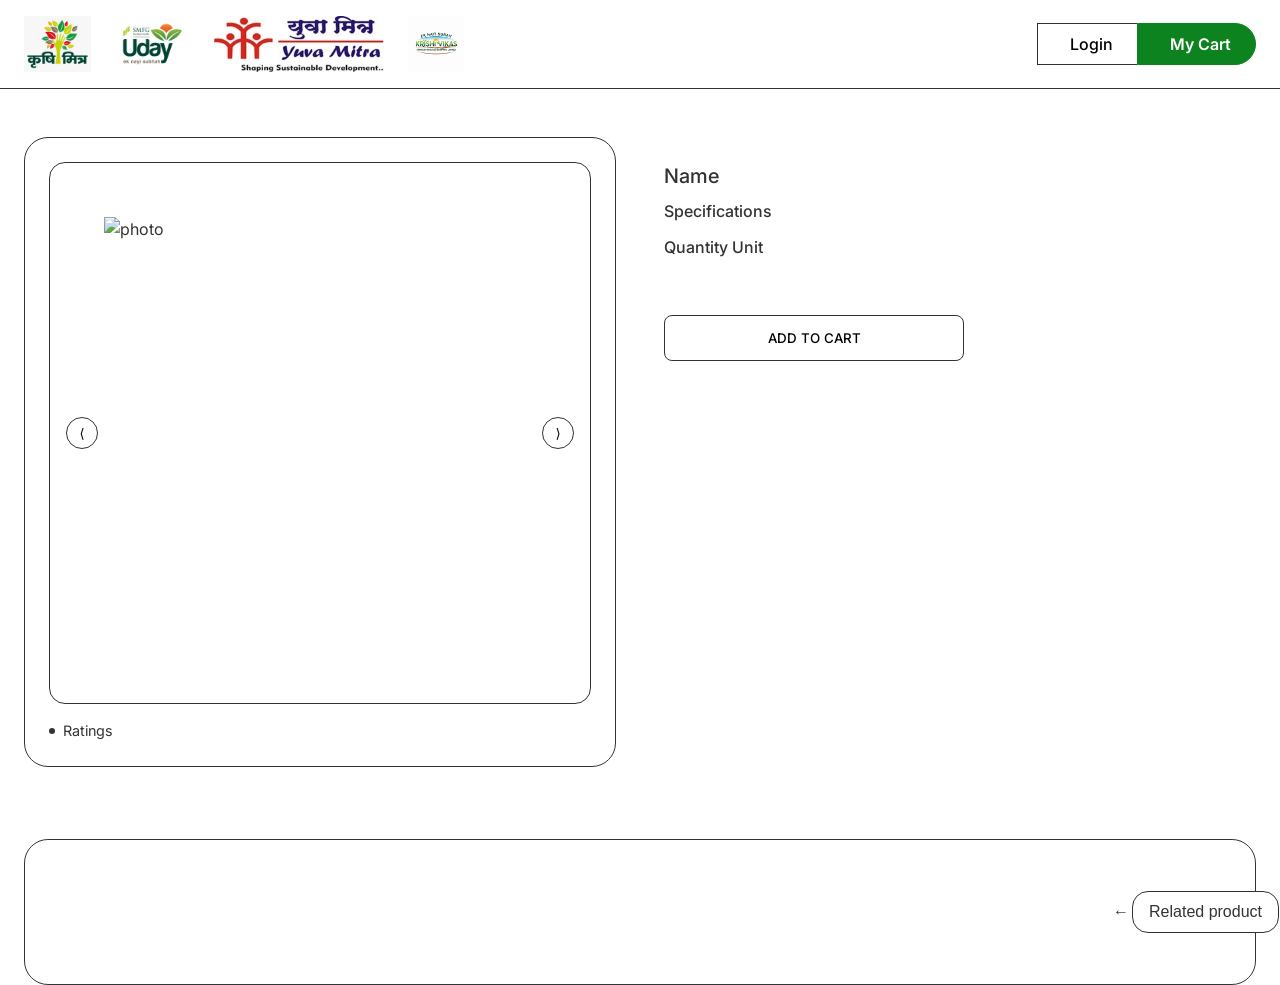
==== product.html @ ba8b484a "initial look" ====
<!DOCTYPE html>
<html lang="en">

<head>
  <meta charset="UTF-8">
  <meta name="viewport" content="width=device-width, initial-scale=1.0">
  <title>BlinkMarket - Product Details</title>
  <link rel="stylesheet" href="styles.css">
</head>

<body>

  <!-- Header based on wireframe -->
  <header class="top-header">
    <div class="container header-inner">
      <div class="logo-section">
        <!-- The 4 photos replacing the logo section -->
        <div class="header-logos">
          <img src="assets\WhatsApp Image 2026-03-11 at 2.33.21 PM.jpeg" alt="Krushi Mitra" class="partner-logo">
          <img src="assets\WhatsApp Image 2026-03-11 at 2.33.20 PM.jpeg" alt="Uday Nayi Subhah" class="partner-logo">
          <img src="assets\WhatsApp Image 2026-03-11 at 2.33.19 PM.jpeg" alt="Yuva Mitra" class="partner-logo">
          <img src="assets\WhatsApp Image 2026-03-11 at 2.32.01 PM (1).jpeg" alt="Krishi Vikas FPC"
            class="partner-logo">
        </div>
      </div>

      <div class="nav-actions">
        <button class="text-btn"><i class="fa-solid fa-user"></i> Login</button>
        <button class="btn-cart"><i class="fa-solid fa-cart-shopping"></i> My Cart</button>
      </div>
    </div>
  </header>

  <main>
    <div class="container fade-in">
      <div class="product-details-container" style="margin-top: 24px;">
        <!-- Left: Image Gallery -->
        <div class="gallery-section">
          <div class="main-image-container">
            <button class="gallery-nav nav-prev" id="btnPrev" onclick="prevImage()">
              &lang;
            </button>
            <img src="" id="mainImage" class="main-image" alt="photo" style="transition: opacity 0.15s ease;">
            <button class="gallery-nav nav-next" id="btnNext" onclick="nextImage()">
              &rang;
            </button>
          </div>
          <div class="gallery-dots">
            <span class="dot"></span>
            Ratings
          </div>
        </div>

        <!-- Right: Details -->
        <div class="info-section">
          <h1 class="details-title" id="pName">Name</h1>
          <p class="details-specs" id="pSpecs">Specifications</p>
          <p class="details-specs" style="margin-top: -12px; margin-bottom: 24px;">Quantity Unit</p>

          <div class="variant-selector">
            <div class="variant-options" id="variantOptions">
              <!-- JS Injected -->
            </div>
          </div>

          <button class="btn-add-large" onclick="alert('Added to cart!')">
            ADD TO CART
          </button>
        </div>
      </div>

      <!-- Related Product container matching wireframe -->
      <div class="related-wrapper" style="position:relative; margin-top: 48px;">
        <div class="product-grid" id="relatedGrid">
          <!-- JS Injected -->
        </div>
        <div class="related-badge">Related product</div>
      </div>
    </div>
  </main>

  <script src="script.js"></script>
</body>

</html>
---- styles.css ----
/* ==========================================================================
   Blinkit-Style E-Commerce Theme (Wireframe Match)
   ========================================================================== */

@import url('https://fonts.googleapis.com/css2?family=Inter:wght@400;500;600;700&display=swap');

:root {
  --primary-green: #0c831f;
  --bg-color: #ffffff;
  --surface-color: #ffffff;
  --text-main: #333333;
  --border-color: #333333; /* Darker border to match wireframe ink */
  
  --font-family: 'Inter', system-ui, sans-serif;
  --transition-fast: 0.15s ease-in-out;
}

*, *::before, *::after {
  box-sizing: border-box;
  margin: 0;
  padding: 0;
}

body {
  font-family: var(--font-family);
  background-color: var(--bg-color);
  color: var(--text-main);
  line-height: 1.5;
}

a {
  text-decoration: none;
  color: inherit;
}

button {
  cursor: pointer;
  border: none;
  background: none;
  font-family: inherit;
}

img {
  max-width: 100%;
  height: auto;
  display: block;
}

.container {
  width: 100%;
  max-width: 1280px;
  margin: 0 auto;
  padding: 0 24px;
}

/* ==========================================================================
   Header (Wireframe exact layout)
   ========================================================================== */
.top-header {
  border-bottom: 1.5px solid var(--border-color);
  padding: 16px 0;
}

.header-inner {
  display: flex;
  align-items: center;
  justify-content: space-between;
}

.logo-section {
  display: flex;
  align-items: center;
}

.header-logos {
  display: flex;
  align-items: center;
  gap: 24px;
}

.partner-logo {
  height: 56px;
  width: auto;
  object-fit: contain;
}

.nav-actions {
  display: flex;
  align-items: stretch;
  gap: 0;
}

.text-btn {
  border: 1.5px solid var(--border-color);
  border-right: none;
  padding: 10px 24px;
  font-weight: 500;
  font-size: 1rem;
  display: flex;
  align-items: center;
  gap: 8px;
}

.btn-cart {
  border: 1.5px solid var(--border-color);
  padding: 10px 24px;
  border-radius: 0 24px 24px 0;
  font-weight: 600;
  font-size: 1rem;
  display: flex;
  align-items: center;
  gap: 8px;
  background-color: var(--primary-green);
  color: white;
  border-color: var(--primary-green);
}
.btn-cart:hover {
  background-color: var(--primary-green-hover);
}
.text-btn:hover {
  background-color: #f0f0f0;
}

/* ==========================================================================
   Search & Product Sections
   ========================================================================== */
.search-section {
  padding: 32px 0 16px 0;
}

.search-bar-wrap {
  width: 100%;
  margin-bottom: 24px;
  display: flex;
  justify-content: center;
}

.main-search {
  width: 100%;
  max-width: 800px;
  padding: 16px 24px;
  border-radius: 30px;
  border: 1.5px solid var(--border-color);
  text-align: center;
  font-size: 1.1rem;
  outline: none;
}
.main-search:focus {
  border-color: var(--primary-green);
  box-shadow: 0 0 0 1px var(--primary-green);
}


/* ==========================================================================
   Product Grid
   ========================================================================== */
.product-grid {
  display: grid;
  grid-template-columns: repeat(auto-fill, minmax(180px, 1fr));
  gap: 24px;
  padding: 32px 0 64px;
}

.product-card {
  border: 1.5px solid var(--border-color);
  border-radius: 16px;
  padding: 16px;
  display: flex;
  flex-direction: column;
  transition: transform var(--transition-fast);
  background-color: #fff;
}
.product-card:hover {
  transform: translateY(-2px);
  box-shadow: 0 4px 12px rgba(0,0,0,0.05);
}

.card-image-wrap {
  border: 1.5px solid var(--border-color);
  border-radius: 12px;
  padding-top: 80%;
  position: relative;
  margin-bottom: 16px;
}

.card-image {
  position: absolute;
  top: 0; left: 0; width: 100%; height: 100%;
  object-fit: cover;
  border-radius: 10px;
}

.card-content {
  display: flex;
  flex-direction: column;
  flex-grow: 1;
}

.rating-text {
  font-size: 0.85rem;
  margin-bottom: 4px;
}

.product-name {
  font-size: 1rem;
  font-weight: 500;
  margin-bottom: 4px;
}

.product-specs {
  font-size: 0.85rem;
  margin-bottom: 12px;
}

.price {
  font-weight: 500;
  font-size: 1rem;
  margin-bottom: auto; /* Push add to cart to bottom */
}

.btn-add {
  margin-top: 16px;
  width: 100%;
  padding: 10px;
  border: 1.5px solid var(--border-color);
  border-radius: 8px;
  font-weight: 500;
  display: flex;
  align-items: center;
  gap: 8px;
  transition: all var(--transition-fast);
}

.btn-add::before {
  content: '';
  display: inline-block;
  width: 6px; height: 6px;
  border-radius: 50%;
  background-color: var(--text-main);
  margin-left: 8px;
}
.btn-add:hover {
  background-color: var(--primary-green);
  color: white;
  border-color: var(--primary-green);
}
.btn-add:hover::before {
  background-color: white;
}

/* ==========================================================================
   Product Details
   ========================================================================== */
.product-details-container {
  display: grid;
  grid-template-columns: 1fr 1fr;
  gap: 48px;
  padding: 24px 0;
}

.gallery-section {
  border: 1.5px solid var(--border-color);
  border-radius: 24px;
  padding: 24px;
  display: flex;
  flex-direction: column;
}

.main-image-container {
  position: relative;
  aspect-ratio: 1;
  border: 1.5px solid var(--border-color);
  border-radius: 16px;
  display: flex;
  align-items: center;
  justify-content: center;
  margin-bottom: 16px;
}

.main-image {
  width: 80%;
  height: 80%;
  object-fit: contain;
}

.gallery-nav {
  position: absolute;
  top: 50%; transform: translateY(-50%);
  width: 32px; height: 32px;
  border: 1.5px solid var(--border-color);
  border-radius: 50%;
  display: flex; align-items: center; justify-content: center;
  background-color: white;
}
.nav-prev { left: 16px; }
.nav-next { right: 16px; }

.gallery-dots {
  display: flex;
  align-items: center;
  gap: 8px;
  font-size: 0.9rem;
}
.dot {
  width: 6px; height: 6px;
  border-radius: 50%;
  background-color: var(--text-main);
}

.info-section {
  padding: 24px 0;
  display: flex;
  flex-direction: column;
}

.details-title, .details-specs {
  font-weight: 500;
}
.details-title {
  font-size: 1.25rem;
  margin-bottom: 8px;
}
.details-specs {
  font-size: 1rem;
  margin-bottom: 24px;
}

.variant-options {
  display: flex;
  gap: 16px;
  margin-bottom: 32px;
}
.v-btn {
  border: 1.5px solid var(--border-color);
  border-radius: 12px;
  padding: 12px 24px;
  text-align: center;
  min-width: 80px;
}
.v-qut { display: block; font-weight: 500; margin-bottom: 4px; }
.v-mrp { display: block; font-size: 0.9rem; }

.btn-add-large {
  width: 100%;
  max-width: 300px;
  padding: 14px;
  border: 1.5px solid var(--border-color);
  border-radius: 8px;
  font-weight: 500;
  background-color: white;
}

.related-wrapper {
  border: 1.5px solid var(--border-color);
  border-radius: 24px;
  padding: 24px;
  position: relative;
}

.related-badge {
  position: absolute;
  right: -24px;
  top: 50%;
  transform: translateY(-50%);
  border: 1.5px solid var(--border-color);
  border-radius: 16px;
  padding: 8px 16px;
  background-color: white;
  font-family: 'Comic Sans MS', cursive, sans-serif;
  white-space: nowrap;
}
.related-badge::before {
  content: '←';
  position: absolute;
  left: -20px;
  top: 50%;
  transform: translateY(-50%);
}

/* Micro-animations */
.fade-in { animation: fadeIn 0.3s ease-in; }
@keyframes fadeIn {
  from { opacity: 0; transform: translateY(10px); }
  to { opacity: 1; transform: translateY(0); }
}
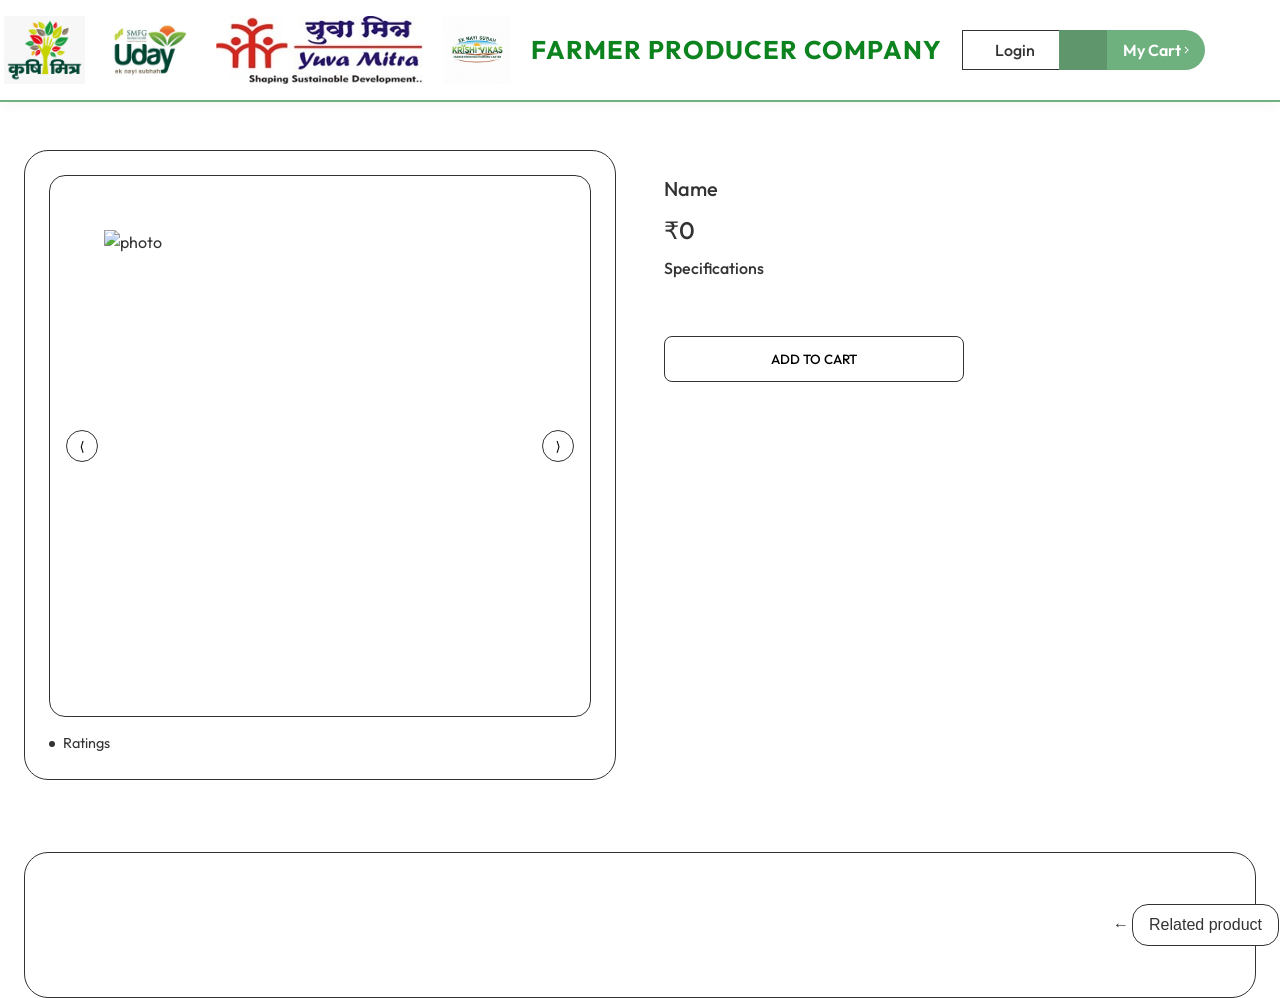
==== commit 29b628df: "frontend improv" ====
--- a/product.html
+++ b/product.html
@@ -2,9 +2,11 @@
 <html lang="en">
 
 <head>
-  <meta charset="UTF-8">
   <meta name="viewport" content="width=device-width, initial-scale=1.0">
-  <title>BlinkMarket - Product Details</title>
+  <title>FPC - Product Details</title>
+  <link rel="preconnect" href="https://fonts.googleapis.com">
+  <link rel="preconnect" href="https://fonts.gstatic.com" crossorigin>
+  <link href="https://fonts.googleapis.com/css2?family=Outfit:wght@400;500;600;700&display=swap" rel="stylesheet">
   <link rel="stylesheet" href="styles.css">
 </head>
 
@@ -21,12 +23,22 @@
           <img src="assets\WhatsApp Image 2026-03-11 at 2.33.19 PM.jpeg" alt="Yuva Mitra" class="partner-logo">
           <img src="assets\WhatsApp Image 2026-03-11 at 2.32.01 PM (1).jpeg" alt="Krishi Vikas FPC"
             class="partner-logo">
-        </div>
+      </div>
+
+      <div class="header-title">
+        <h1>FARMER PRODUCER COMPANY</h1>
       </div>
 
       <div class="nav-actions">
-        <button class="text-btn"><i class="fa-solid fa-user"></i> Login</button>
-        <button class="btn-cart"><i class="fa-solid fa-cart-shopping"></i> My Cart</button>
+        <button class="text-btn bubbles"><span class="text"><i class="fa-solid fa-user"></i> Login</span></button>
+        <button class="btn-cart-anim">
+          <div>
+            <div class="cart-icon">
+              <i class="fa-solid fa-cart-shopping"></i>
+            </div>
+          </div>
+          My Cart
+        </button>
       </div>
     </div>
   </header>
@@ -54,8 +66,8 @@
         <!-- Right: Details -->
         <div class="info-section">
           <h1 class="details-title" id="pName">Name</h1>
+          <div class="price" style="font-size: 1.5rem; margin-bottom: 8px;">₹0</div>
           <p class="details-specs" id="pSpecs">Specifications</p>
-          <p class="details-specs" style="margin-top: -12px; margin-bottom: 24px;">Quantity Unit</p>
 
           <div class="variant-selector">
             <div class="variant-options" id="variantOptions">
--- a/styles.css
+++ b/styles.css
@@ -9,10 +9,42 @@
   --bg-color: #ffffff;
   --surface-color: #ffffff;
   --text-main: #333333;
-  --border-color: #333333; /* Darker border to match wireframe ink */
+  --border-color: #333333;
   
-  --font-family: 'Inter', system-ui, sans-serif;
-  --transition-fast: 0.15s ease-in-out;
+  /* Dynamic Theme Variables */
+  --theme-primary: var(--primary-green);
+  --theme-bg: var(--bg-color);
+  
+  --font-family: 'Outfit', system-ui, sans-serif;
+  --transition-fast: 0.2s ease-in-out;
+  --transition-swipe: 0.4s cubic-bezier(0.25, 0.8, 0.25, 1);
+}
+
+body {
+  background-color: var(--theme-bg);
+  transition: background-color var(--transition-swipe);
+}
+
+/* Theme Classes applied to body */
+body.theme-vegetables {
+  --theme-primary: #6fb07f;
+  --theme-bg: #eef6f1; /* More tinted green */
+  --theme-border: #a4ceb0;
+  --theme-gradient: linear-gradient(90deg, #6fb07f 0%, #a4ceb0 50%, #4a8758 100%);
+}
+
+body.theme-exotic {
+  --theme-primary: #8b5db0;
+  --theme-bg: #f4ecf8; /* More tinted purple */
+  --theme-border: #c9b1de;
+  --theme-gradient: linear-gradient(90deg, #8b5db0 0%, #c9b1de 50%, #593575 100%);
+}
+
+body.theme-fruits {
+  --theme-primary: #fca311;
+  --theme-bg: #fff5e6; /* More tinted orange */
+  --theme-border: #fcd28e;
+  --theme-gradient: linear-gradient(90deg, #fca311 0%, #fcd28e 50%, #d68700 100%);
 }
 
 *, *::before, *::after {
@@ -57,8 +89,10 @@
    Header (Wireframe exact layout)
    ========================================================================== */
 .top-header {
-  border-bottom: 1.5px solid var(--border-color);
+  border-bottom: 2px solid var(--theme-primary);
+  box-shadow: 0 4px 15px -3px rgba(0,0,0,0.05);
   padding: 16px 0;
+  transition: border-color var(--transition-swipe);
 }
 
 .header-inner {
@@ -70,20 +104,35 @@
 .logo-section {
   display: flex;
   align-items: center;
+  margin-left: -20px; /* Shift leftwards */
 }
 
 .header-logos {
   display: flex;
   align-items: center;
-  gap: 24px;
+  gap: 20px;
 }
 
 .partner-logo {
-  height: 56px;
+  height: 68px; /* Increased from 56px */
   width: auto;
   object-fit: contain;
 }
 
+.header-title {
+  flex-grow: 1;
+  text-align: center;
+  padding: 0 20px;
+}
+
+.header-title h1 {
+  font-size: 1.6rem;
+  font-weight: 700;
+  color: var(--primary-green);
+  letter-spacing: 1px;
+  text-transform: uppercase;
+}
+
 .nav-actions {
   display: flex;
   align-items: stretch;
@@ -91,34 +140,164 @@
 }
 
 .text-btn {
-  border: 1.5px solid var(--border-color);
+  /* Inherit existing flex styles */
+  display: flex;
+  align-items: center;
+  font-weight: 500;
   border-right: none;
-  padding: 10px 24px;
+}
+
+.text-btn:hover {
+  background-color: transparent; /* Reset default hover */
+}
+
+/* Animated Cart Button */
+.btn-cart-anim {
+  --color: #fff;
+  --background: var(--theme-primary);
+  --background-hover: var(--theme-primary);
+  --background-left: rgba(0,0,0,0.15);
+  border: none;
+  outline: none;
+  cursor: pointer;
+  position: relative;
+  border-radius: 0 30px 30px 0;
+  font-size: 1rem;
+  font-family: var(--font-family);
+  font-weight: 600;
+  padding: 10px 24px 10px 64px;
+  transition: all 0.3s;
+  color: var(--color);
+  background: var(--background);
+  display: flex;
+  align-items: center;
+}
+
+.btn-cart-anim > div {
+  top: 0;
+  left: 0;
+  bottom: 0;
+  width: 48px;
+  position: absolute;
+  overflow: hidden;
+  background: var(--background-left);
+}
+
+.btn-cart-anim .cart-icon {
+  width: 100%;
+  height: 100%;
+  display: flex;
+  align-items: center;
+  justify-content: center;
+  color: white;
+  transform: translateX(var(--fx, 0));
+  transition: transform 0.4s cubic-bezier(0.42, 0, 0.58, 1.00) var(--fd, 0.3s);
+}
+
+.btn-cart-anim .cart-icon i {
+  font-size: 1.1rem;
+  transform: perspective(120px) rotateY(var(--fr, 0deg));
+  transition: transform 0.3s ease var(--fds, 0.45s);
+}
+
+.btn-cart-anim:before, .btn-cart-anim:after {
+  content: "";
+  position: absolute;
+  width: 10px;
+  height: 2px;
+  border-radius: 1px;
+  background: var(--color);
+  transform-origin: 9px 1px;
+  transform: translateX(var(--cx, 0)) scale(0.5) rotate(var(--r, -45deg));
+  top: 50%;
+  right: 16px;
+  margin-top: -1px;
+  transition: transform 0.3s;
+}
+
+.btn-cart-anim:after {
+  --r: 45deg;
+}
+
+.btn-cart-anim:hover {
+  --cx: 2px;
+  --fx: -48px;
+  --fr: -60deg;
+  --fd: 0.15s;
+  --fds: 0s;
+  filter: brightness(1.1);
+}
+
+/* From Uiverse.io by nikk7007 */ 
+.bubbles {
+  --c1: white;
+  --c2: var(--theme-primary);
+  --size-letter: 16px;
+  padding: 0.5em 1.5em;
+  font-size: var(--size-letter);
+
+  background-color: transparent;
+  border: 1.5px solid var(--border-color); /* Match header border */
+  border-right: none;
+  cursor: pointer;
+
+  overflow: hidden;
+  position: relative;
+  transition: 300ms cubic-bezier(0.83, 0, 0.17, 1);
+}
+
+.bubbles > .text {
   font-weight: 500;
-  font-size: 1rem;
+  color: var(--text-main);
+  position: relative;
+  z-index: 1;
+  transition: color 700ms cubic-bezier(0.83, 0, 0.17, 1);
   display: flex;
   align-items: center;
   gap: 8px;
 }
 
-.btn-cart {
-  border: 1.5px solid var(--border-color);
-  padding: 10px 24px;
-  border-radius: 0 24px 24px 0;
-  font-weight: 600;
-  font-size: 1rem;
-  display: flex;
-  align-items: center;
-  gap: 8px;
-  background-color: var(--primary-green);
-  color: white;
-  border-color: var(--primary-green);
-}
-.btn-cart:hover {
-  background-color: var(--primary-green-hover);
-}
-.text-btn:hover {
-  background-color: #f0f0f0;
+.bubbles::before {
+  top: 0;
+  left: 0;
+}
+
+.bubbles::after {
+  top: 100%;
+  left: 100%;
+}
+
+.bubbles::before,
+.bubbles::after {
+  content: "";
+  width: 150%;
+  aspect-ratio: 1/1;
+  scale: 0;
+  transition: 1000ms cubic-bezier(0.76, 0, 0.24, 1);
+
+  background-color: var(--c2);
+  border-radius: 50%;
+
+  position: absolute;
+  translate: -50% -50%;
+}
+
+.bubbles:hover {
+  border-color: var(--c2);
+}
+
+.bubbles:hover > .text {
+  color: var(--c1);
+}
+
+.bubbles:hover::before,
+.bubbles:hover::after {
+  scale: 1;
+}
+
+.bubbles:active {
+  scale: 0.98;
+  filter: brightness(0.9);
 }
 
 /* ==========================================================================
@@ -135,19 +314,122 @@
   justify-content: center;
 }
 
-.main-search {
+.form-control {
+  position: relative;
   width: 100%;
   max-width: 800px;
-  padding: 16px 24px;
+  display: flex;
+  justify-content: center;
+}
+
+.input {
+  color: var(--text-main);
+  font-size: 1.1rem;
+  background-color: white;
+  width: 300px; /* Initial small width */
+  box-sizing: border-box;
+  padding-inline: 1.5em;
+  padding-block: 0.8em;
+  border: none;
+  border-bottom: 2px solid var(--theme-border);
   border-radius: 30px;
-  border: 1.5px solid var(--border-color);
+  box-shadow: 0 4px 8px rgba(0, 0, 0, 0.05);
   text-align: center;
-  font-size: 1.1rem;
+  transition: width 0.4s cubic-bezier(0.42, 0, 0.58, 1.00);
+}
+
+.input:focus {
   outline: none;
-}
-.main-search:focus {
-  border-color: var(--primary-green);
-  box-shadow: 0 0 0 1px var(--primary-green);
+  width: 100%; /* Expands to full container */
+}
+
+.input-border {
+  position: absolute;
+  width: 0%;
+  height: 3px;
+  bottom: 0px;
+  left: 50%;
+  transform: translateX(-50%);
+  background: var(--theme-gradient);
+  transition: width 0.4s cubic-bezier(0.42, 0, 0.58, 1.00);
+  border-radius: 0 0 30px 30px;
+}
+
+.input:focus ~ .input-border {
+  width: 100%;
+}
+
+.category-tabs {
+  display: flex;
+  justify-content: center;
+  gap: 16px;
+  margin-top: 24px;
+}
+
+.cat-tab {
+  padding: 10px 24px;
+  border-radius: 25px;
+  border: 1.5px solid var(--border-color);
+  font-weight: 600;
+  font-size: 1.15rem;
+  color: var(--text-main);
+  background-color: transparent;
+  transition: all var(--transition-fast);
+}
+
+.cat-tab:hover {
+  background-color: rgba(0,0,0,0.05);
+}
+
+.cat-tab.active {
+  background-color: var(--theme-primary);
+  color: white;
+  border-color: var(--theme-primary);
+}
+
+/* Animations */
+.grid-animation-wrapper {
+  overflow: hidden;
+  position: relative;
+  width: 100%;
+}
+
+.product-grid {
+  display: grid;
+  grid-template-columns: repeat(auto-fill, minmax(180px, 1fr));
+  gap: 24px;
+  padding: 32px 0 64px;
+  transition: transform var(--transition-swipe), opacity 0.3s ease;
+}
+
+.slide-out-left {
+  transform: translateX(-100%);
+  opacity: 0;
+}
+
+.slide-out-right {
+  transform: translateX(100%);
+  opacity: 0;
+}
+
+.slide-in-right {
+  transform: translateX(100%);
+  opacity: 0;
+  animation: slideInR var(--transition-swipe) forwards;
+}
+
+.slide-in-left {
+  transform: translateX(-100%);
+  opacity: 0;
+  animation: slideInL var(--transition-swipe) forwards;
+}
+
+@keyframes slideInR {
+  to { transform: translateX(0); opacity: 1; }
+}
+
+@keyframes slideInL {
+  to { transform: translateX(0); opacity: 1; }
 }
 
 
@@ -162,25 +444,27 @@
 }
 
 .product-card {
-  border: 1.5px solid var(--border-color);
+  border: 1.5px solid var(--theme-border);
   border-radius: 16px;
   padding: 16px;
   display: flex;
   flex-direction: column;
-  transition: transform var(--transition-fast);
+  transition: transform var(--transition-fast), border-color var(--transition-swipe);
   background-color: #fff;
 }
 .product-card:hover {
   transform: translateY(-2px);
   box-shadow: 0 4px 12px rgba(0,0,0,0.05);
+  border-color: var(--theme-primary);
 }
 
 .card-image-wrap {
-  border: 1.5px solid var(--border-color);
+  border: none;
   border-radius: 12px;
   padding-top: 80%;
   position: relative;
   margin-bottom: 16px;
+  overflow: hidden;
 }
 
 .card-image {
@@ -240,9 +524,9 @@
   margin-left: 8px;
 }
 .btn-add:hover {
-  background-color: var(--primary-green);
+  background-color: var(--theme-primary);
   color: white;
-  border-color: var(--primary-green);
+  border-color: var(--theme-primary);
 }
 .btn-add:hover::before {
   background-color: white;
